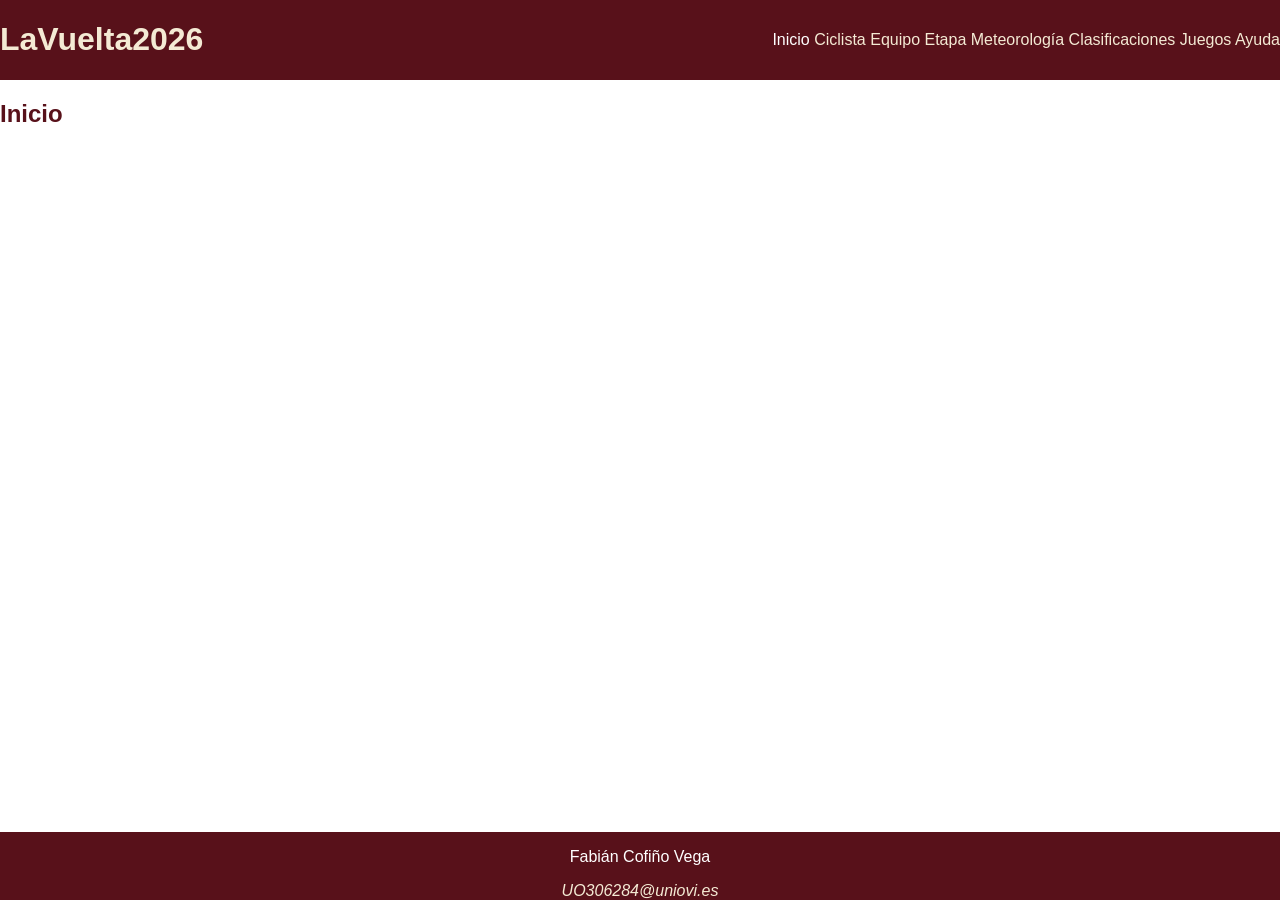
==== index.html @ b58d9c06 "Add files via upload" ====
<!DOCTYPE HTML>

<html lang="es">
<head>
    <!-- Datos que describen el documento -->
    <meta charset="UTF-8" />
    <title>LaVuelta2026</title>

    <meta name="author" content="Fabián Cofiño Vega" />
    <meta name="description" content="Documento index.html del proyecto LaVuelta2026" />
    
    <meta name ="viewport" content ="width=device-width, initial-scale=1.0" />

    <!--Enlace a las hojas de estilo-->
    <link rel="stylesheet" type="text/css" href="estilo/estilo.css" />
    <link rel="stylesheet" type="text/css" href="estilo/layout.css" />

    <link rel="icon" href="multimedia/favicon.ico"/>
</head>

<body>
    <header>
        <h1> <a href="index.html">LaVuelta2026</a></h1>
        <nav>
            <a href="index.html" aria-current="page">Inicio</a>
            <a href="ciclista.html">Ciclista</a>
            <a href="equipo.html">Equipo</a>
            <a href="etapa.html">Etapa</a>
            <a href="meteorologia.html">Meteorología</a>
            <a href="clasificaciones.html">Clasificaciones</a>
            <a href="juegos.html">Juegos</a>
            <a href="ayuda.html">Ayuda</a>

        </nav>
    </header> 
    <main>
        <h2>Inicio</h2>
    



    </main>

    <footer>
        <p>Fabián Cofiño Vega</p>
        <address><a href="mailto:UO306284@uniovi.es">UO306284@uniovi.es</a></address>
    </footer>
</body>
</html>
---- estilo/estilo.css ----
/* **************************************************/
/*                    LaVuelta2026                  */
/*                 Estilos generales                */
/* **************************************************/
/*                 DATOS ESTUDIANTE                 */
/* -------------------------------------------------*/
/*  Nombre y Apellidos: Fabián Cofiño Vega          */
/*  Correo electrónico (uniovi): UO306284@uniovi.es */
/*  Grupo de laboratorio: L10                       */
/* **************************************************/

/* Gama cromática
Color principal #F4EAD4
Contraste de 10.21:1 con color secundario
Contraste de 18.23:1 con color negro

Color secundario #58111A
Contraste de 10.21:1 con color principal
Contraste de 11.83:1 con color blanco
*/

/* Especifidad: 010 */
:root{
    --color-principal: #F4EAD4;
    --color-secundario: #58111A;
    --blanco: #FFFFFF;
    --negro: #000000;
}

/* Especifidad: 001 */
body{
  font-family: 'Trebuchet MS', Tahoma, sans-serif;
  background-color: var(--blanco);
  color: var(--negro);
}

/* Especifidad: 001, 001 */
header, footer {
  background-color: var(--color-secundario);
  color: var(--blanco); 
}

/* Especifidad: 001 */
h1 {
  color: var(--blanco);
}
/* Especifidad: 001, 001 */
h2,h3{
    color: var(--color-secundario)  /*ADVERTENCIA: color-principal de fondo heredado de body*/
}

/* Especifidad: 002,002 */
header a, footer a {
    color: var(--color-principal); /*ADVERTENCIA: color-principal de fondo heredado de header y footer*/
    text-decoration: none;
}
/* Especifidad 011*/
a[aria-current]{
  color: var(--blanco);
}

/* Especifidad 003*/
header + nav > ol{
  font-size: 0.9em;
  list-style: none;

}
/* Especifidad 004*/
header + nav > ol > li{
  display: inline;
}
/* Especifidad 013*/
header + nav > ol > :last-child{
  font-weight: bold;
}

/* Especifidad 014*/
section:has(picture) ul li:first-child {
  font-size: 1.2em;
  font-weight: bold;
}
/* Especifidad 014*/
section:has(picture) ul li:nth-child(3) {
  font-size: 1.2em;
}
/* Especifidad 014*/
section:has(picture) ul li:nth-child(4) {
  font-weight: bold;
}

/* Especifidad 001,001,001*/
table, th, td {
  border: 1px solid; 
}
---- estilo/layout.css ----
/* **************************************************/
/*                    LaVuelta2026                  */
/*                 Estilos generales                */
/* **************************************************/
/*                 DATOS ESTUDIANTE                 */
/* -------------------------------------------------*/
/*  Nombre y Apellidos: Fabián Cofiño Vega          */
/*  Correo electrónico (uniovi): UO306284@uniovi.es */
/*  Grupo de laboratorio: L10                       */
/* **************************************************/


/*Especifidad 0,0,2*/
section:has(picture){
    display: flex;
    flex-wrap: wrap;
    align-items: center;
}
/*Especifidad 0,0,3*/
section:has(picture) h3{
    flex-basis: 100%;
}

/*Especifidad 0,0,3*/
section:has(picture) ul{
    order: 2;
    list-style-type: none;
}

/*Especifidad 0,0,3*/
section:has(picture) picture{
    order: 1;
}
/*Especifidad 0,0,2*/

section:has(video,audio) {
    display: flex;
    flex-direction: column;
    align-items: flex-start;
}

/*Especifidad 0,0,3*/
section:has(article + article){
    display: grid;
    grid-template-columns: repeat(4,1fr);
    justify-items:center;
    align-items: center;
    gap: 1em;
}
/*Especifidad 0,0,4*/
section:has(article + article) h3{
    grid-column-start: 1;
    grid-column-end: -1;
}

/*Especifidad 0,0,1*/
body{
    display: grid;
    min-height: 100vh;
    grid-template-areas:"cabecera" "migas" "contenido" "pie" ;
    grid-template-rows: auto auto 1fr auto;
    margin: 0%;
}

/*Especifidad 001*/
header {
    grid-area: cabecera;
    display: flex;
    justify-content: space-between;
    align-items: center;

}



/*Especifidad 001*/
header + nav {
    grid-area: migas;
}

/*Especifidad 001*/
main {
    grid-area: contenido;
}

/*Especifidad 001*/
footer {
    grid-area: pie;
    display: flex;
    flex-direction: column;
    align-items: center;
    justify-content: center;
}


@media (max-width: 1024px) {

   /*Especifidad 003*/
    section:has(article + article) {
        grid-template-columns: repeat(2, 1fr); /*Advertencia redefinicion por media query*/
    }

    /*Especifidad 001*/
    header {
        flex-direction: column;
        align-items: center;  /*Advertencia redefinicion por media query*/
    }

   /*Especifidad 003*/
    header nav ul { 
        display: flex;
        justify-content: space-around; 
        width: 100%;
        padding: 0;
        list-style: none;
    }

    /*Especifidad 002*/
    header + nav {
        display: none;
    }
}
@media (max-width: 768px) {
    /*Especifidad 002*/
    header nav {
        display: flex;
        flex-direction: column;
        align-items: center;  /*Advertencia redefinicion por media query*/
    }
    
    /*Especifidad 003*/
    section:has(article + article) {
        grid-template-columns: repeat(1, 1fr); /*Advertencia redefinicion por media query*/
    }
    
}
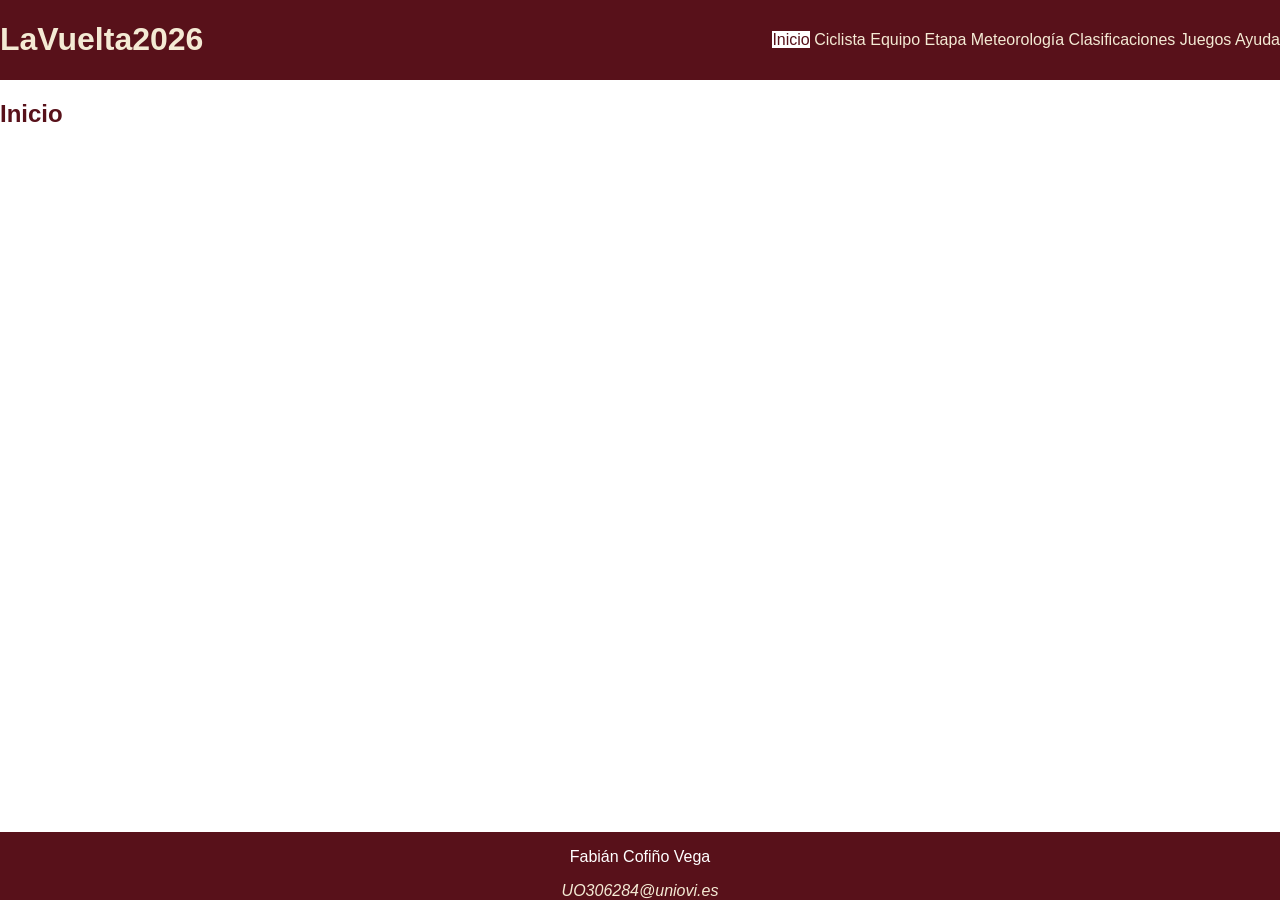
==== commit c6ef1d6c: "files added" ====
--- a/index.html
+++ b/index.html
@@ -1,49 +1,49 @@
-<!DOCTYPE HTML>
-
-<html lang="es">
-<head>
-    <!-- Datos que describen el documento -->
-    <meta charset="UTF-8" />
-    <title>LaVuelta2026</title>
-
-    <meta name="author" content="Fabián Cofiño Vega" />
-    <meta name="description" content="Documento index.html del proyecto LaVuelta2026" />
-    
-    <meta name ="viewport" content ="width=device-width, initial-scale=1.0" />
-
-    <!--Enlace a las hojas de estilo-->
-    <link rel="stylesheet" type="text/css" href="estilo/estilo.css" />
-    <link rel="stylesheet" type="text/css" href="estilo/layout.css" />
-
-    <link rel="icon" href="multimedia/favicon.ico"/>
-</head>
-
-<body>
-    <header>
-        <h1> <a href="index.html">LaVuelta2026</a></h1>
-        <nav>
-            <a href="index.html" aria-current="page">Inicio</a>
-            <a href="ciclista.html">Ciclista</a>
-            <a href="equipo.html">Equipo</a>
-            <a href="etapa.html">Etapa</a>
-            <a href="meteorologia.html">Meteorología</a>
-            <a href="clasificaciones.html">Clasificaciones</a>
-            <a href="juegos.html">Juegos</a>
-            <a href="ayuda.html">Ayuda</a>
-
-        </nav>
-    </header> 
-    <main>
-        <h2>Inicio</h2>
-    
-
-
-
-    </main>
-
-    <footer>
-        <p>Fabián Cofiño Vega</p>
-        <address><a href="mailto:UO306284@uniovi.es">UO306284@uniovi.es</a></address>
-    </footer>
-</body>
+<!DOCTYPE HTML>
+
+<html lang="es">
+<head>
+    <!-- Datos que describen el documento -->
+    <meta charset="UTF-8" />
+    <title>LaVuelta2026</title>
+
+    <meta name="author" content="Fabián Cofiño Vega" />
+    <meta name="description" content="Documento index.html del proyecto LaVuelta2026" />
+    
+    <meta name ="viewport" content ="width=device-width, initial-scale=1.0" />
+
+    <!--Enlace a las hojas de estilo-->
+    <link rel="stylesheet" type="text/css" href="estilo/estilo.css" />
+    <link rel="stylesheet" type="text/css" href="estilo/layout.css" />
+
+    <link rel="icon" href="multimedia/favicon.ico"/>
+</head>
+
+<body>
+    <header>
+        <h1> <a href="index.html">LaVuelta2026</a></h1>
+        <nav>
+            <a href="index.html" aria-current="page">Inicio</a>
+            <a href="ciclista.html">Ciclista</a>
+            <a href="equipo.html">Equipo</a>
+            <a href="etapa.html">Etapa</a>
+            <a href="meteorologia.html">Meteorología</a>
+            <a href="clasificaciones.html">Clasificaciones</a>
+            <a href="juegos.html">Juegos</a>
+            <a href="ayuda.html">Ayuda</a>
+
+        </nav>
+    </header> 
+    <main>
+        <h2>Inicio</h2>
+    
+
+
+
+    </main>
+
+    <footer>
+        <p>Fabián Cofiño Vega</p>
+        <address><a href="mailto:UO306284@uniovi.es">UO306284@uniovi.es</a></address>
+    </footer>
+</body>
 </html>
--- a/estilo/estilo.css
+++ b/estilo/estilo.css
@@ -1,95 +1,96 @@
-/* **************************************************/
-/*                    LaVuelta2026                  */
-/*                 Estilos generales                */
-/* **************************************************/
-/*                 DATOS ESTUDIANTE                 */
-/* -------------------------------------------------*/
-/*  Nombre y Apellidos: Fabián Cofiño Vega          */
-/*  Correo electrónico (uniovi): UO306284@uniovi.es */
-/*  Grupo de laboratorio: L10                       */
-/* **************************************************/
-
-/* Gama cromática
-Color principal #F4EAD4
-Contraste de 10.21:1 con color secundario
-Contraste de 18.23:1 con color negro
-
-Color secundario #58111A
-Contraste de 10.21:1 con color principal
-Contraste de 11.83:1 con color blanco
-*/
-
-/* Especifidad: 010 */
-:root{
-    --color-principal: #F4EAD4;
-    --color-secundario: #58111A;
-    --blanco: #FFFFFF;
-    --negro: #000000;
-}
-
-/* Especifidad: 001 */
-body{
-  font-family: 'Trebuchet MS', Tahoma, sans-serif;
-  background-color: var(--blanco);
-  color: var(--negro);
-}
-
-/* Especifidad: 001, 001 */
-header, footer {
-  background-color: var(--color-secundario);
-  color: var(--blanco); 
-}
-
-/* Especifidad: 001 */
-h1 {
-  color: var(--blanco);
-}
-/* Especifidad: 001, 001 */
-h2,h3{
-    color: var(--color-secundario)  /*ADVERTENCIA: color-principal de fondo heredado de body*/
-}
-
-/* Especifidad: 002,002 */
-header a, footer a {
-    color: var(--color-principal); /*ADVERTENCIA: color-principal de fondo heredado de header y footer*/
-    text-decoration: none;
-}
-/* Especifidad 011*/
-a[aria-current]{
-  color: var(--blanco);
-}
-
-/* Especifidad 003*/
-header + nav > ol{
-  font-size: 0.9em;
-  list-style: none;
-
-}
-/* Especifidad 004*/
-header + nav > ol > li{
-  display: inline;
-}
-/* Especifidad 013*/
-header + nav > ol > :last-child{
-  font-weight: bold;
-}
-
-/* Especifidad 014*/
-section:has(picture) ul li:first-child {
-  font-size: 1.2em;
-  font-weight: bold;
-}
-/* Especifidad 014*/
-section:has(picture) ul li:nth-child(3) {
-  font-size: 1.2em;
-}
-/* Especifidad 014*/
-section:has(picture) ul li:nth-child(4) {
-  font-weight: bold;
-}
-
-/* Especifidad 001,001,001*/
-table, th, td {
-  border: 1px solid; 
-}
-
+/* **************************************************/
+/*                    LaVuelta2026                  */
+/*                 Estilos generales                */
+/* **************************************************/
+/*                 DATOS ESTUDIANTE                 */
+/* -------------------------------------------------*/
+/*  Nombre y Apellidos: Fabián Cofiño Vega          */
+/*  Correo electrónico (uniovi): UO306284@uniovi.es */
+/*  Grupo de laboratorio: L10                       */
+/* **************************************************/
+
+/* Gama cromática
+Color principal #F4EAD4
+Contraste de 10.21:1 con color secundario
+Contraste de 18.23:1 con color negro
+
+Color secundario #58111A
+Contraste de 10.21:1 con color principal
+Contraste de 11.83:1 con color blanco
+*/
+
+/* Especifidad: 010 */
+:root{
+    --color-principal: #F4EAD4;
+    --color-secundario: #58111A;
+    --blanco: #FFFFFF;
+    --negro: #000000;
+}
+
+/* Especifidad: 001 */
+body{
+  font-family: 'Trebuchet MS', Tahoma, sans-serif;
+  background-color: var(--blanco);
+  color: var(--negro);
+}
+
+/* Especifidad: 001, 001 */
+header, footer {
+  background-color: var(--color-secundario);
+  color: var(--blanco); 
+}
+
+/* Especifidad: 001 */
+h1 {
+  color: var(--blanco);
+}
+/* Especifidad: 001, 001 */
+h2,h3{
+    color: var(--color-secundario)  /*ADVERTENCIA: color-principal de fondo heredado de body*/
+}
+
+/* Especifidad: 002,002 */
+header a, footer a {
+    color: var(--color-principal); /*ADVERTENCIA: color-principal de fondo heredado de header y footer*/
+    text-decoration: none;
+}
+/* Especifidad 011*/
+a[aria-current]{
+  color: var(--color-secundario);
+  background-color: var(--blanco);
+}
+
+/* Especifidad 003*/
+header + nav > ol{
+  font-size: 0.9em;
+  list-style: none;
+
+}
+/* Especifidad 004*/
+header + nav > ol > li{
+  display: inline;
+}
+/* Especifidad 013*/
+header + nav > ol > :last-child{
+  font-weight: bold;
+}
+
+/* Especifidad 014*/
+section:has(picture) ul li:first-child {
+  font-size: 1.2em;
+  font-weight: bold;
+}
+/* Especifidad 014*/
+section:has(picture) ul li:nth-child(3) {
+  font-size: 1.2em;
+}
+/* Especifidad 014*/
+section:has(picture) ul li:nth-child(4) {
+  font-weight: bold;
+}
+
+/* Especifidad 001,001,001*/
+table, th, td {
+  border: 1px solid; 
+}
+
--- a/estilo/layout.css
+++ b/estilo/layout.css
@@ -1,136 +1,226 @@
-/* **************************************************/
-/*                    LaVuelta2026                  */
-/*                 Estilos generales                */
-/* **************************************************/
-/*                 DATOS ESTUDIANTE                 */
-/* -------------------------------------------------*/
-/*  Nombre y Apellidos: Fabián Cofiño Vega          */
-/*  Correo electrónico (uniovi): UO306284@uniovi.es */
-/*  Grupo de laboratorio: L10                       */
-/* **************************************************/
-
-
-/*Especifidad 0,0,2*/
-section:has(picture){
-    display: flex;
-    flex-wrap: wrap;
-    align-items: center;
-}
-/*Especifidad 0,0,3*/
-section:has(picture) h3{
-    flex-basis: 100%;
-}
-
-/*Especifidad 0,0,3*/
-section:has(picture) ul{
-    order: 2;
-    list-style-type: none;
-}
-
-/*Especifidad 0,0,3*/
-section:has(picture) picture{
-    order: 1;
-}
-/*Especifidad 0,0,2*/
-
-section:has(video,audio) {
-    display: flex;
-    flex-direction: column;
-    align-items: flex-start;
-}
-
-/*Especifidad 0,0,3*/
-section:has(article + article){
-    display: grid;
-    grid-template-columns: repeat(4,1fr);
-    justify-items:center;
-    align-items: center;
-    gap: 1em;
-}
-/*Especifidad 0,0,4*/
-section:has(article + article) h3{
-    grid-column-start: 1;
-    grid-column-end: -1;
-}
-
-/*Especifidad 0,0,1*/
-body{
-    display: grid;
-    min-height: 100vh;
-    grid-template-areas:"cabecera" "migas" "contenido" "pie" ;
-    grid-template-rows: auto auto 1fr auto;
-    margin: 0%;
-}
-
-/*Especifidad 001*/
-header {
-    grid-area: cabecera;
-    display: flex;
-    justify-content: space-between;
-    align-items: center;
-
-}
-
-
-
-/*Especifidad 001*/
-header + nav {
-    grid-area: migas;
-}
-
-/*Especifidad 001*/
-main {
-    grid-area: contenido;
-}
-
-/*Especifidad 001*/
-footer {
-    grid-area: pie;
-    display: flex;
-    flex-direction: column;
-    align-items: center;
-    justify-content: center;
-}
-
-
-@media (max-width: 1024px) {
-
-   /*Especifidad 003*/
-    section:has(article + article) {
-        grid-template-columns: repeat(2, 1fr); /*Advertencia redefinicion por media query*/
-    }
-
-    /*Especifidad 001*/
-    header {
-        flex-direction: column;
-        align-items: center;  /*Advertencia redefinicion por media query*/
-    }
-
-   /*Especifidad 003*/
-    header nav ul { 
-        display: flex;
-        justify-content: space-around; 
-        width: 100%;
-        padding: 0;
-        list-style: none;
-    }
-
-    /*Especifidad 002*/
-    header + nav {
-        display: none;
-    }
-}
-@media (max-width: 768px) {
-    /*Especifidad 002*/
-    header nav {
-        display: flex;
-        flex-direction: column;
-        align-items: center;  /*Advertencia redefinicion por media query*/
-    }
-    
-    /*Especifidad 003*/
-    section:has(article + article) {
-        grid-template-columns: repeat(1, 1fr); /*Advertencia redefinicion por media query*/
-    }
-    
-}+/* **************************************************/
+/*                    LaVuelta2026                  */
+/*                 Estilos generales                */
+/* **************************************************/
+/*                 DATOS ESTUDIANTE                 */
+/* -------------------------------------------------*/
+/*  Nombre y Apellidos: Fabián Cofiño Vega          */
+/*  Correo electrónico (uniovi): UO306284@uniovi.es */
+/*  Grupo de laboratorio: L10                       */
+/* **************************************************/
+
+
+/*Especifidad 0,0,2*/
+section:has(picture){
+    display: flex;
+    flex-wrap: wrap;
+    align-items: center;
+}
+/*Especifidad 0,0,3*/
+section:has(picture) h3{
+    flex-basis: 100%;
+}
+
+/*Especifidad 0,0,3*/
+section:has(picture) ul{
+    order: 2;
+    list-style-type: none;
+}
+
+/*Especifidad 0,0,3*/
+section:has(picture) picture{
+    order: 1;
+}
+/*Especifidad 0,0,2*/
+
+section:has(video,audio) {
+    display: flex;
+    flex-direction: column;
+    align-items: flex-start;
+}
+
+/*Especifidad 0,0,3*/
+section:has(article + article){
+    display: grid;
+    grid-template-columns: repeat(4,1fr);
+    justify-items:center;
+    align-items: center;
+    gap: 1em;
+}
+/*Especifidad 0,0,4*/
+section:has(article + article) h3{
+    grid-column-start: 1;
+    grid-column-end: -1;
+}
+
+/*Especifidad 0,0,1*/
+body{
+    display: grid;
+    min-height: 100vh;
+    grid-template-areas:"cabecera" "migas" "contenido" "pie" ;
+    grid-template-rows: auto auto 1fr auto;
+    margin: 0%;
+}
+
+/*Especifidad 001*/
+header {
+    grid-area: cabecera;
+    display: flex;
+    justify-content: space-between;
+    align-items: center;
+
+}
+
+/*Especifidad 001*/
+header + nav {
+    grid-area: migas;
+}
+
+/*Especifidad 001*/
+main {
+    grid-area: contenido;
+}
+
+/*Especifidad 001*/
+footer {
+    grid-area: pie;
+    display: flex;
+    flex-direction: column;
+    align-items: center;
+    justify-content: center;
+}
+
+/*Especifidad 001*/
+form {
+    width: 100%;
+    max-width: 700px;
+    margin: 2em auto;
+    box-sizing: border-box;
+}
+
+/*Especifidad 002*/
+form fieldset {
+    display: flex;
+    flex-direction: column;
+    gap: 1.2em;
+    padding: 1.5em;
+    box-sizing: border-box;
+}
+
+/*Especifidad 003*/
+form fieldset > div {
+    display: flex;
+    flex-direction: column;
+    gap: 0.4em;
+}
+
+/*Especifidad 004*/
+form fieldset > div > fieldset {
+    border: none;
+    padding: 0;
+    margin: 0;
+    display: flex;
+    flex-direction: column;
+    gap: 0.3em;
+}
+
+/*Especifidad 003*/
+form input[type="number"],
+form input[type="date"],
+form select,
+form input[type="text"] {
+    width: 100%;
+    max-width: 100%;
+    box-sizing: border-box;
+    padding: 0.4em;
+}
+
+/*Especifidad 002*/
+form button[type="submit"] {
+    display: block;
+    margin: 1.5em auto 0 auto;
+    width: fit-content;
+    padding: 0.6em 1.5em;
+    cursor: pointer;
+}
+
+
+@media (max-width: 1024px) {
+
+   /*Especifidad 003*/
+    section:has(article + article) {
+        grid-template-columns: repeat(2, 1fr); /*Advertencia redefinicion por media query*/
+    }
+
+    /*Especifidad 001*/
+    header {
+        flex-direction: column;
+        align-items: center;  /*Advertencia redefinicion por media query*/
+    }
+
+   /*Especifidad 003*/
+    header nav ul { 
+        display: flex;
+        justify-content: space-around; 
+        width: 100%;
+        padding: 0;
+        list-style: none;
+    }
+
+    /*Especifidad 002*/
+    header + nav {
+        display: none;
+    }
+}
+
+@media (max-width: 768px) {
+    /* Especificidad 001*/
+    body {
+        overflow-x: hidden;
+    }
+
+    /* Especificidad 001*/
+    header {
+        padding: 1em;
+        text-align: center;
+    }
+
+    /* Especificidad 002*/
+    header nav {
+        display: flex;
+        flex-direction: column;
+        align-items: center;
+        gap: 0.5em;
+        width: 100%;
+    }
+
+    /* Especificidad 003*/
+    header nav a {
+        padding: 0.4em 0;
+    }
+
+    /* Especificidad 001*/
+    form {
+        width: 100%;
+        max-width: 100%;
+        margin: 1em auto;
+        padding: 0 1em;
+        box-sizing: border-box;
+    }
+
+    /* Especificidad 002*/
+    form fieldset {
+        padding: 1em 0.8em;
+        width: 100%;
+        box-sizing: border-box;
+    }
+
+    /* Especificidad 012,012,002 */
+    form input[type="range"],
+    form input[type="text"],
+    form select {
+        width: 100%;
+        max-width: 100%;
+        box-sizing: border-box;
+    }
+}
